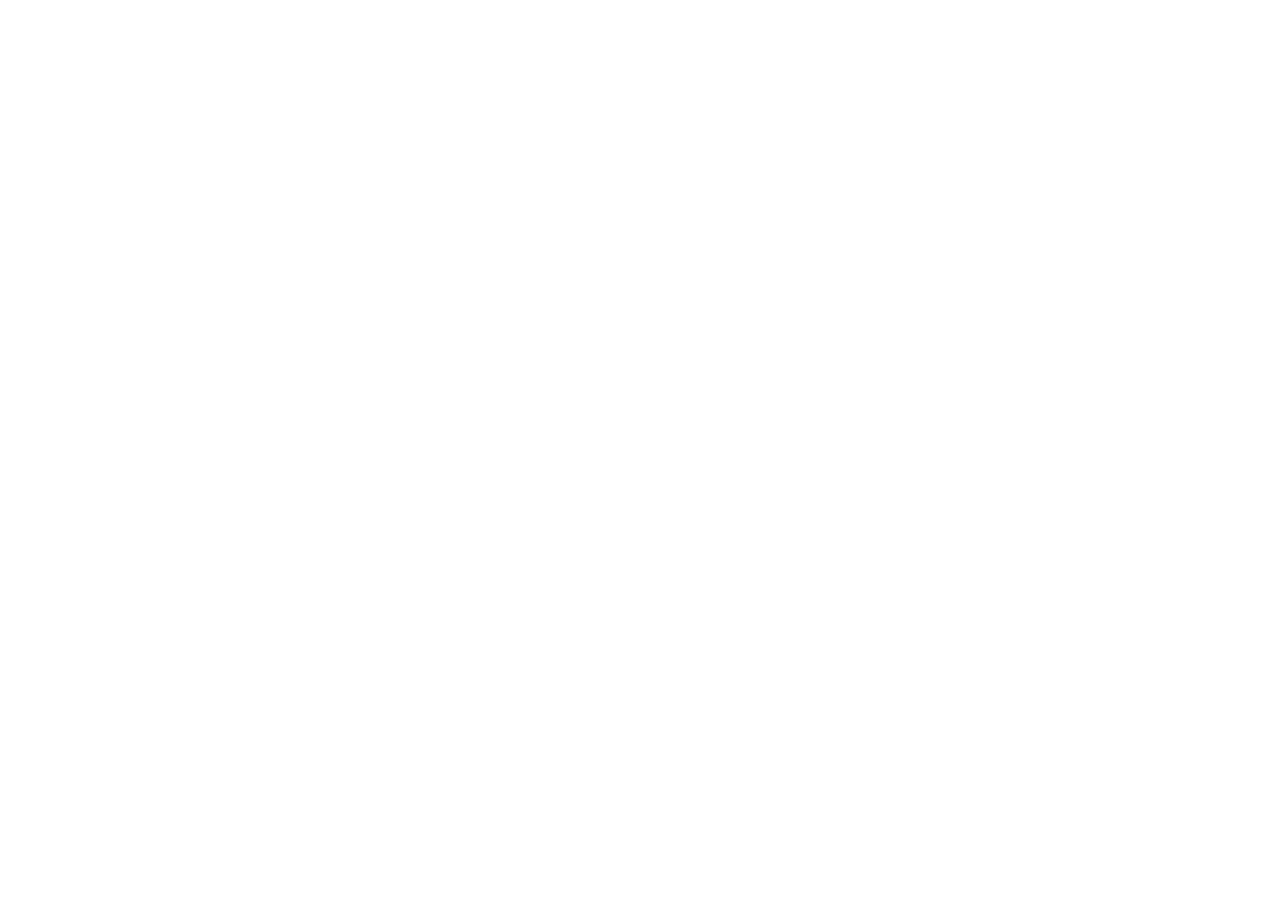
==== index.html @ 6b4cf042 "Creation of files index.html + style.css + initialisation of the index." ====
<!DOCTYPE html>

<html>

  <head>
    <meta charset="utf-8">
    <title>Boutique Informatique</title>
        <link rel="stylesheet" href="style.css" />
  </head>

  
  
  
  
<body>

  
  




  
  
  
  
  
  
</body>
</html>
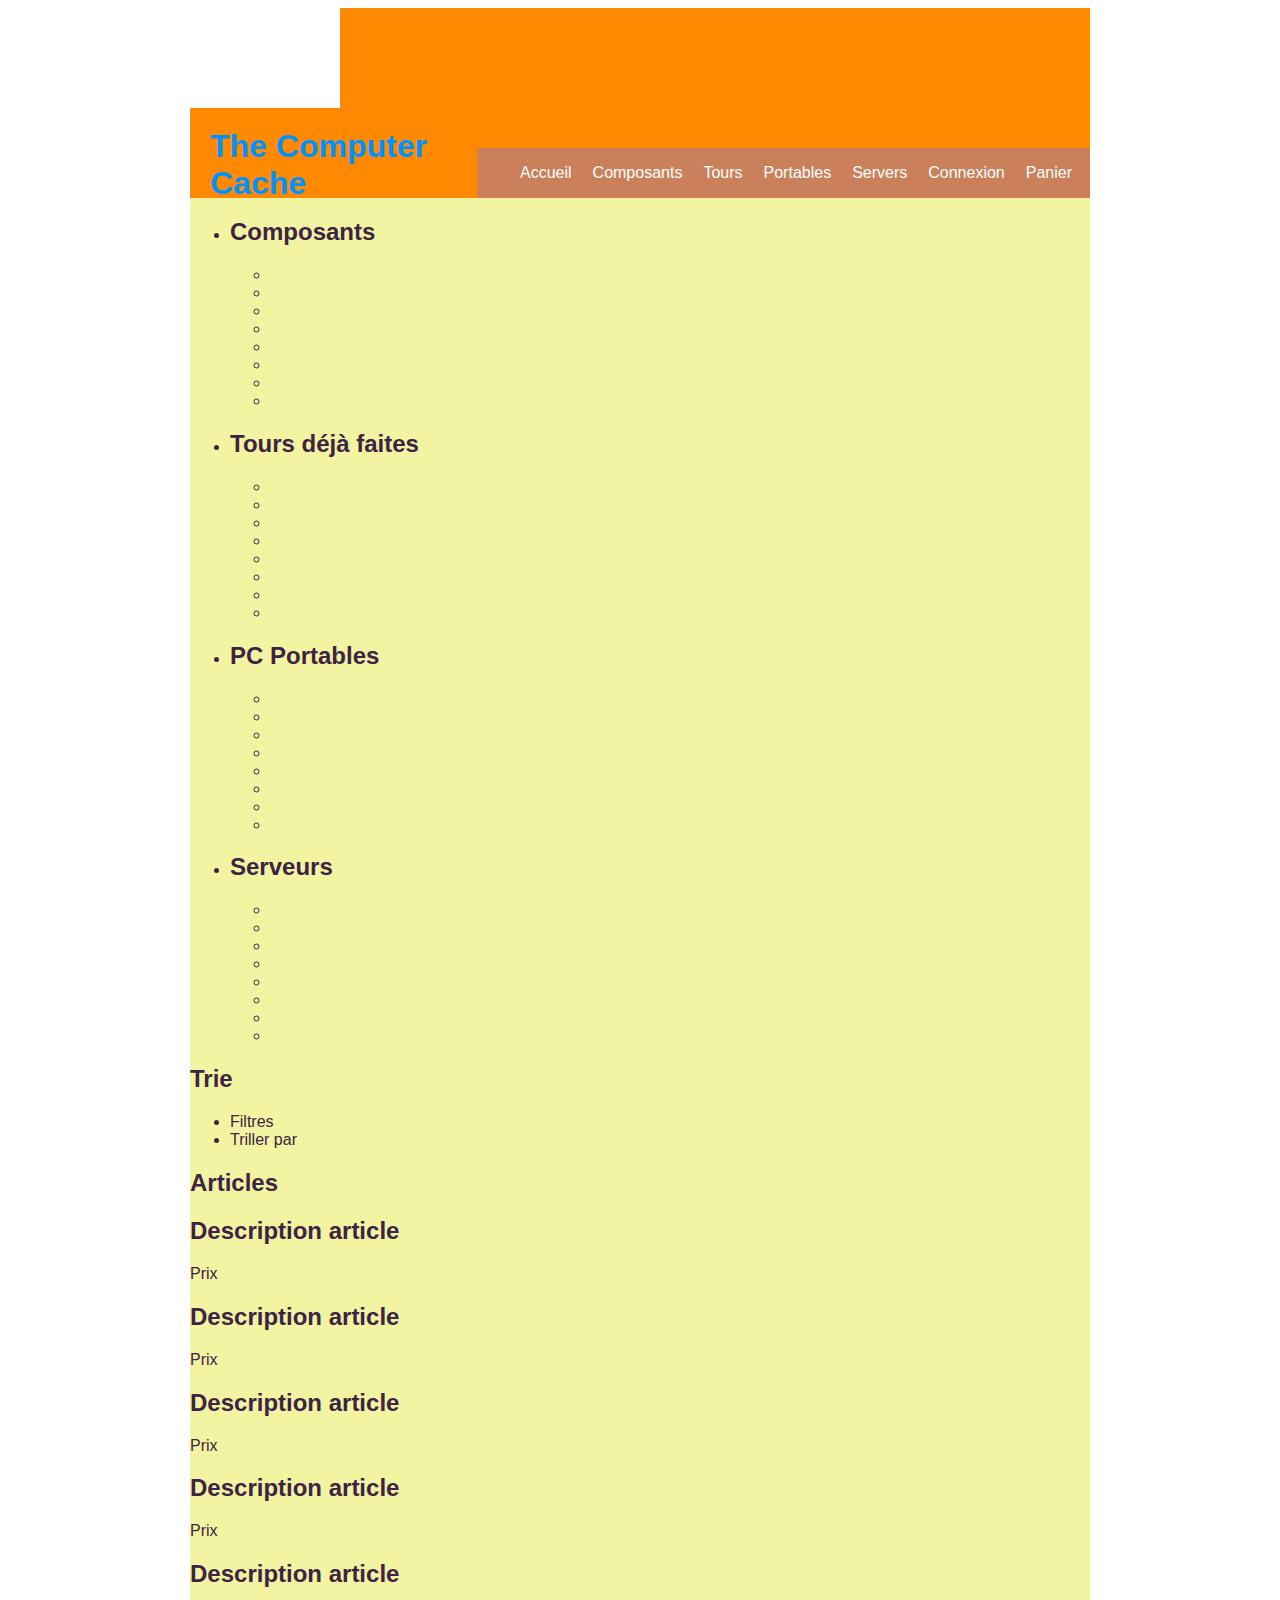
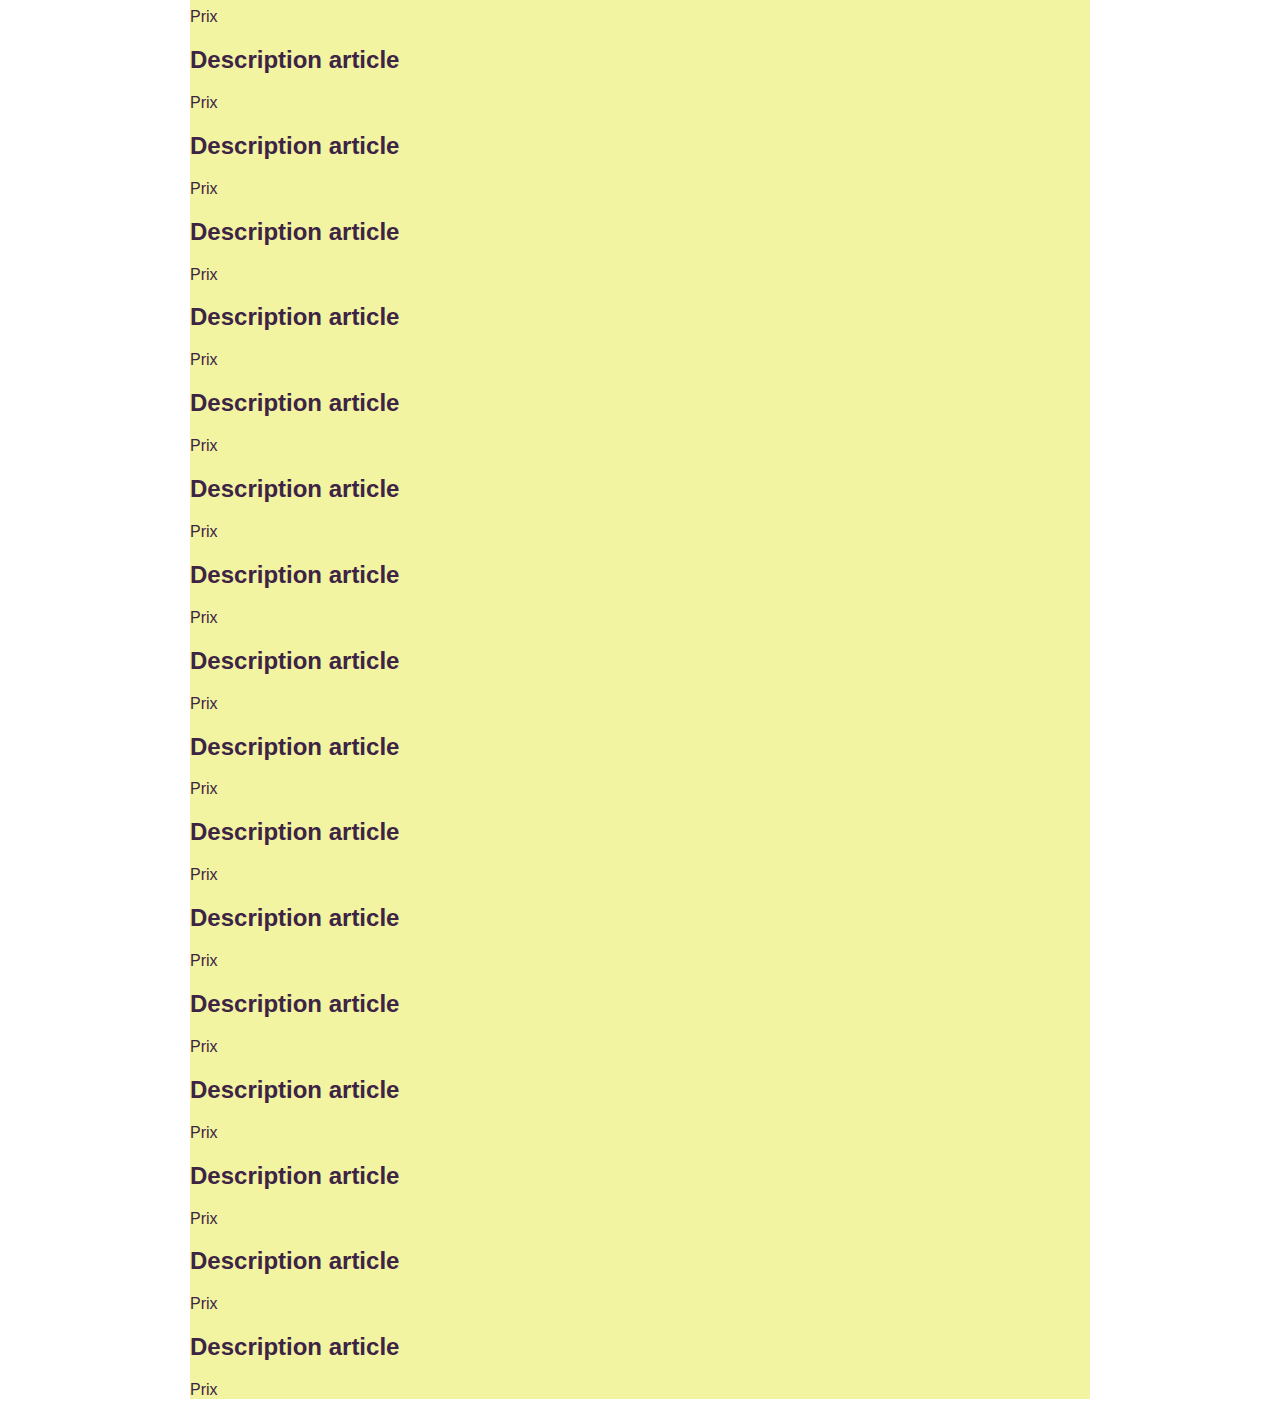
==== commit f2332922: "editing style of header" ====
--- a/index.html
+++ b/index.html
@@ -7,25 +7,266 @@
     <title>Boutique Informatique</title>
         <link rel="stylesheet" href="style.css" />
   </head>
-
+<body>
+<div id="bloc-page">
+<!--
+##########################################################
+# 						BANDEAU							 #
+##########################################################
+-->
+  <header>
+	  	<div id="sidehead">
+			<div id="logo"></div>
+			<h1>The Computer Cache</h1>
+		</div>
+
+<!--
+##########################################################
+# 						NAVIGATION PRIMAIRE							 #
+##########################################################
+-->
+	<nav id="primary">
+		<ul>
+		    <li><a href="#">Accueil</a></li>
+		    <li><a href="#">Composants</a></li>
+		    <li><a href="#">Tours</a></li>
+		    <li><a href="#">Portables</a></li>
+		    <li><a href="#">Servers</a></li>
+		    <li><a href="#">Connexion</a></li>
+		    <li><a href="#">Panier</a></li>
+		</ul>
+	</nav>
+</header>
+	<aside>
+	<!--
+##########################################################
+# 				NAVIGATION SECONDAIRE					 #
+##########################################################
+-->
+		<nav id="secondary">
+		    <ul>
+		        <li><h2>Composants</h2>
+					<ul>
+				        <li><a href="#"></a></li>
+				     	<li><a href="#"></a></li>
+				     	<li><a href="#"></a></li>
+				     	<li><a href="#"></a></li>
+				        <li><a href="#"></a></li>
+				     	<li><a href="#"></a></li>
+				     	<li><a href="#"></a></li>
+				     	<li><a href="#"></a></li>
+		    		</ul>
+		        </li>
+<!-- ########################################################## -->
+		        <li><h2>Tours déjà faites</h2>
+					<ul>
+				        <li><a href="#"></a></li>
+				     	<li><a href="#"></a></li>
+				     	<li><a href="#"></a></li>
+				     	<li><a href="#"></a></li>
+				        <li><a href="#"></a></li>
+				     	<li><a href="#"></a></li>
+				     	<li><a href="#"></a></li>
+				     	<li><a href="#"></a></li>
+		    		</ul>
+		     	</li>
+<!-- ########################################################## -->
+		        <li><h2>PC Portables</h2>
+					<ul>
+				        <li><a href="#"></a></li>
+				     	<li><a href="#"></a></li>
+				     	<li><a href="#"></a></li>
+				     	<li><a href="#"></a></li>
+				        <li><a href="#"></a></li>
+				     	<li><a href="#"></a></li>
+				     	<li><a href="#"></a></li>
+				     	<li><a href="#"></a></li>
+		    		</ul>
+		     	</li>
+<!-- ########################################################## -->
+		        <li><h2>Serveurs</h2>
+					<ul>
+				        <li><a href="#"></a></li>
+				     	<li><a href="#"></a></li>
+				     	<li><a href="#"></a></li>
+				     	<li><a href="#"></a></li>
+				        <li><a href="#"></a></li>
+				     	<li><a href="#"></a></li>
+				     	<li><a href="#"></a></li>
+				     	<li><a href="#"></a></li>
+		    		</ul>
+		     	</li>
+		    </ul>
+		</nav>
+	</aside>
+<div id="main-content">
+	
+<!--
+##########################################################
+# 						FILTRES							 #
+##########################################################
+-->
+
+  	<section id="trillage">
+  		<h2>Trie</h2>
+  		<ul>
+			<li><a href="#">Filtres</a></li>
+			<li><a href="#">Triller par</a></li>
+  		</ul>
+  	</section>
+ 	<section id="articles">
+		<h2>Articles</h2>
+<!--
+##########################################################
+# 					LISTE DES ARTICLES					 #
+##########################################################
+-->
+
+ <!-- ########## LIGNE ########## -->
+
+		<article class="articles">
+			<h2>Description article</h2>
+			<p>Prix</p>
+			<div class="image-article"></div>
+		</article>
+		<article class="articles">
+			<h2>Description article</h2>
+			<p>Prix</p>
+			<div class="image-article"></div>
+		</article>
+		<article class="articles">
+			<h2>Description article</h2>
+			<p>Prix</p>
+			<div class="image-article"></div>
+		</article>
+
+
+ <!-- ########## LIGNE ########## -->
+ 
+		<article class="articles">
+			<h2>Description article</h2>
+			<p>Prix</p>
+			<div class="image-article"></div>
+		</article>
+		<article class="articles">
+			<h2>Description article</h2>
+			<p>Prix</p>
+			<div class="image-article"></div>
+		</article>
+		<article class="articles">
+			<h2>Description article</h2>
+			<p>Prix</p>
+			<div class="image-article"></div>
+		</article>
+
+
+ <!-- ########## LIGNE ########## -->
+ 
+		<article class="articles">
+			<h2>Description article</h2>
+			<p>Prix</p>
+			<div class="image-article"></div>
+		</article>
+		<article class="articles">
+			<h2>Description article</h2>
+			<p>Prix</p>
+			<div class="image-article"></div>
+		</article>
+		<article class="articles">
+			<h2>Description article</h2>
+			<p>Prix</p>
+			<div class="image-article"></div>
+		</article>
+
+
+ <!-- ########## LIGNE ########## -->
+ 
+		<article class="articles">
+			<h2>Description article</h2>
+			<p>Prix</p>
+			<div class="image-article"></div>
+		</article>
+		<article class="articles">
+			<h2>Description article</h2>
+			<p>Prix</p>
+			<div class="image-article"></div>
+		</article>
+		<article class="articles">
+			<h2>Description article</h2>
+			<p>Prix</p>
+			<div class="image-article"></div>
+		</article>
+
+
+ <!-- ########## LIGNE ########## -->
+ 
+		<article class="articles">
+			<h2>Description article</h2>
+			<p>Prix</p>
+			<div class="image-article"></div>
+		</article>
+		<article class="articles">
+			<h2>Description article</h2>
+			<p>Prix</p>
+			<div class="image-article"></div>
+		</article>
+		<article class="articles">
+			<h2>Description article</h2>
+			<p>Prix</p>
+			<div class="image-article"></div>
+		</article>
+
+
+ <!-- ########## LIGNE ########## -->
+ 
+		<article class="articles">
+			<h2>Description article</h2>
+			<p>Prix</p>
+			<div class="image-article"></div>
+		</article>
+		<article class="articles">
+			<h2>Description article</h2>
+			<p>Prix</p>
+			<div class="image-article"></div>
+		</article>
+		<article class="articles">
+			<h2>Description article</h2>
+			<p>Prix</p>
+			<div class="image-article"></div>
+		</article>
+
+
+ <!-- ########## LIGNE ########## -->
+ 
+		<article class="articles">
+			<h2>Description article</h2>
+			<p>Prix</p>
+			<div class="image-article"></div>
+		</article>
+		<article class="articles">
+			<h2>Description article</h2>
+			<p>Prix</p>
+			<div class="image-article"></div>
+		</article>
+		<article class="articles">
+			<h2>Description article</h2>
+			<p>Prix</p>
+			<div class="image-article"></div>
+		</article>
+  	</section>
+ </div>
+<!--
+##########################################################
+# 						FOOTER							 #
+##########################################################
+-->
+ <footer>
+ 	<div id="sitemap"></div>
+	<div id="copyright"></div>
+	<div id="legal"></div>
+ </footer>
   
-  
-  
-  
-<body>
-
-  
-  
-
-
-
-
-  
-  
-  
-  
-  
-  
+</div> <!-- Ending bloc-page -->
 </body>
 </html>
 
--- a/style.css
+++ b/style.css
@@ -0,0 +1,128 @@
+/*
+##########################################################
+# 						BODY							 #
+##########################################################
+*/
+body {
+	font-family: arial, sans-ms;
+	color: #3D2344;
+
+}
+
+
+#bloc-page  {
+	width: 900px;
+	margin: auto;
+	background-color: #F2F4A1;
+	margin: solid #DCDCC2 2px;
+}
+
+a {
+	color: #3D2344;
+	text-decoration: none;
+
+}
+
+
+
+/*
+##########################################################
+# 						HEADER							 #
+##########################################################
+*/
+
+header {
+	background-color: #FF8900;
+    display: flex;
+    justify-content: space-between;
+    align-items: flex-end;
+    flex-direction: row ;
+    margin-bottom: 20px;
+}
+
+#sitehead {
+	display: flex;
+
+}
+
+#logo {
+	width: 150px;
+	height: 100px;
+	max-width: 150px;
+	max-height: 100px;
+	background-color: white;
+
+
+    display: flex;
+
+    align-items: baseline;
+}
+
+h1 {
+	max-width: 530px;
+	max-height: 50px;
+	color: #0092FF;
+	margin: 20px;
+
+}
+
+/* Navigation*/
+#primary {
+	background-color: #CA815B;
+}
+
+#primary ul {
+    list-style-type: none;
+    display: flex;
+
+}
+
+#primary ul li {
+	margin-right: 15px;
+
+}
+
+#primary a {
+	color: white;
+	padding: 3px;
+}
+
+#primary a:hover {
+	background-color: #CA8160;
+}
+
+
+
+/*
+##########################################################
+# 						ASIDE - NAV						 #
+##########################################################
+*/
+
+
+
+/*
+##########################################################
+# 						MAIN							 #
+##########################################################
+*/
+
+
+
+/*
+##########################################################
+# 						FOOTER							 #
+##########################################################
+*/
+
+
+
+
+
+
+
+
+
+
+
+
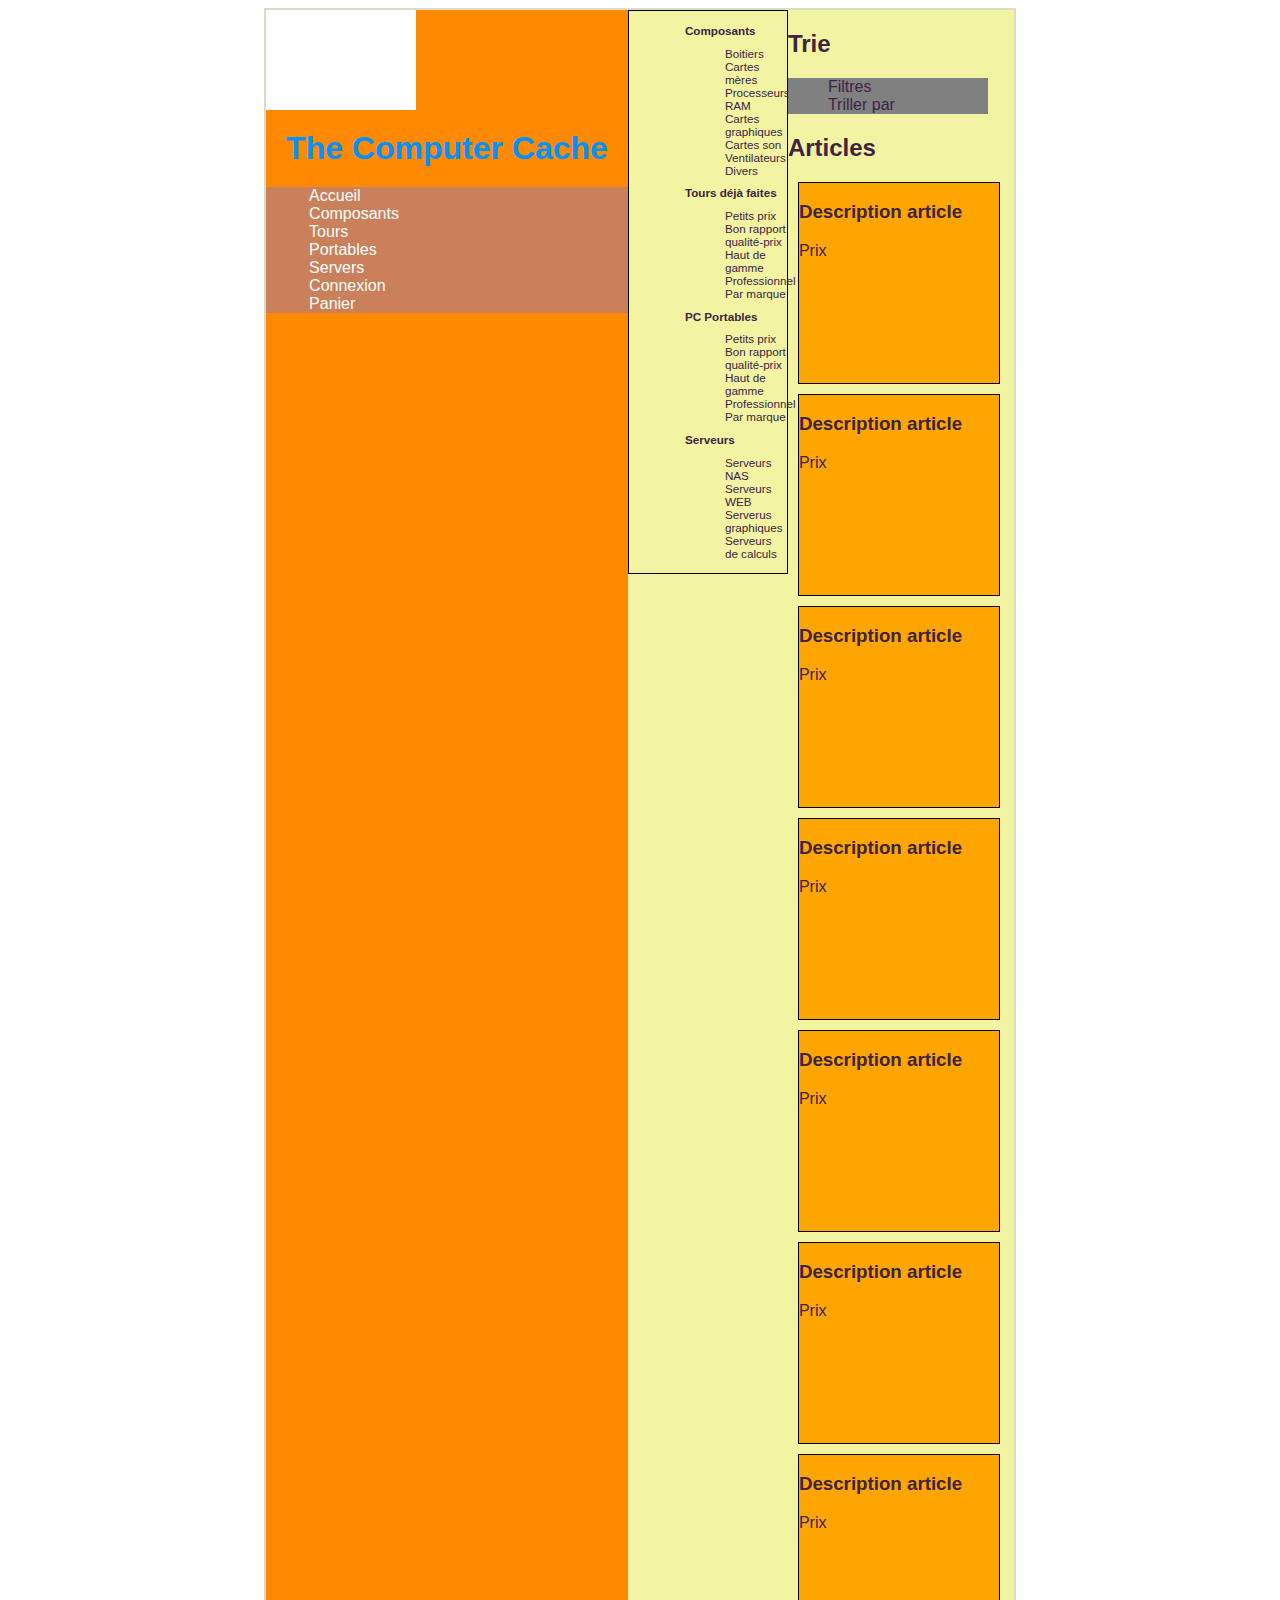
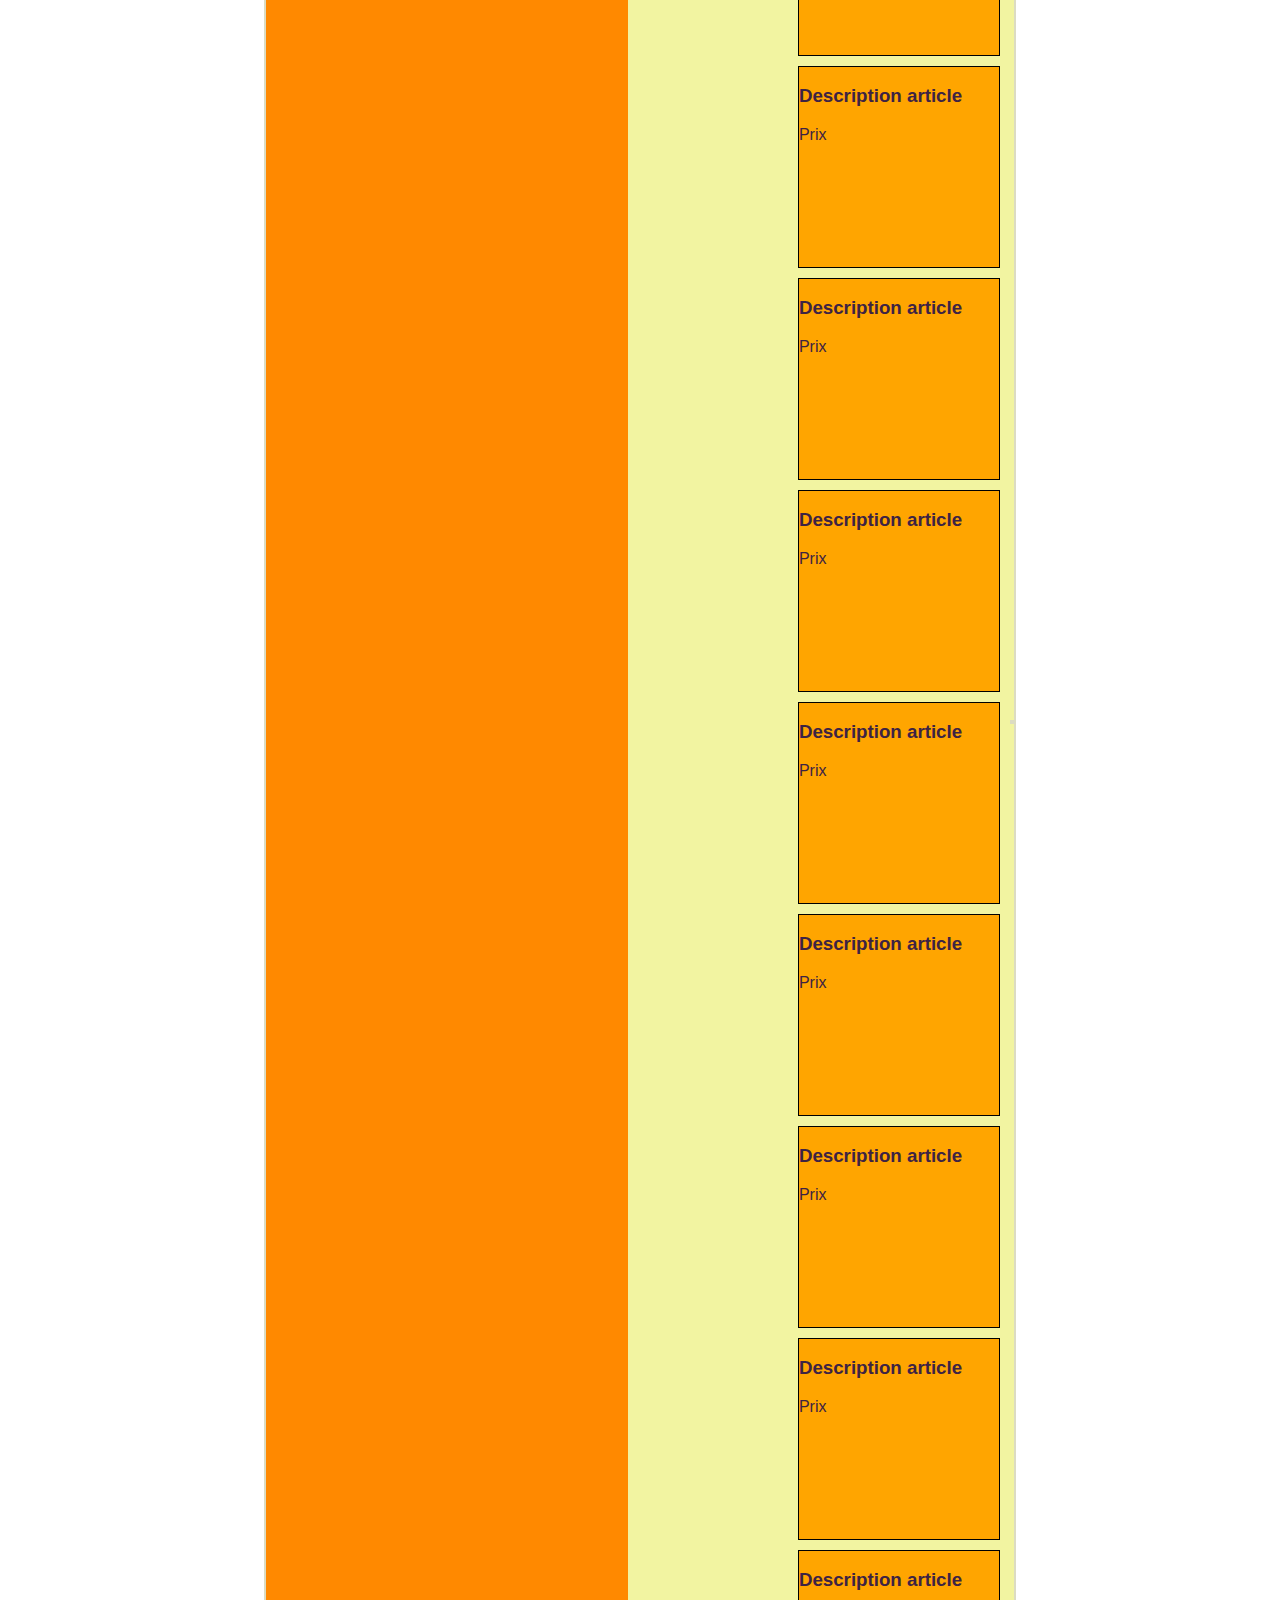
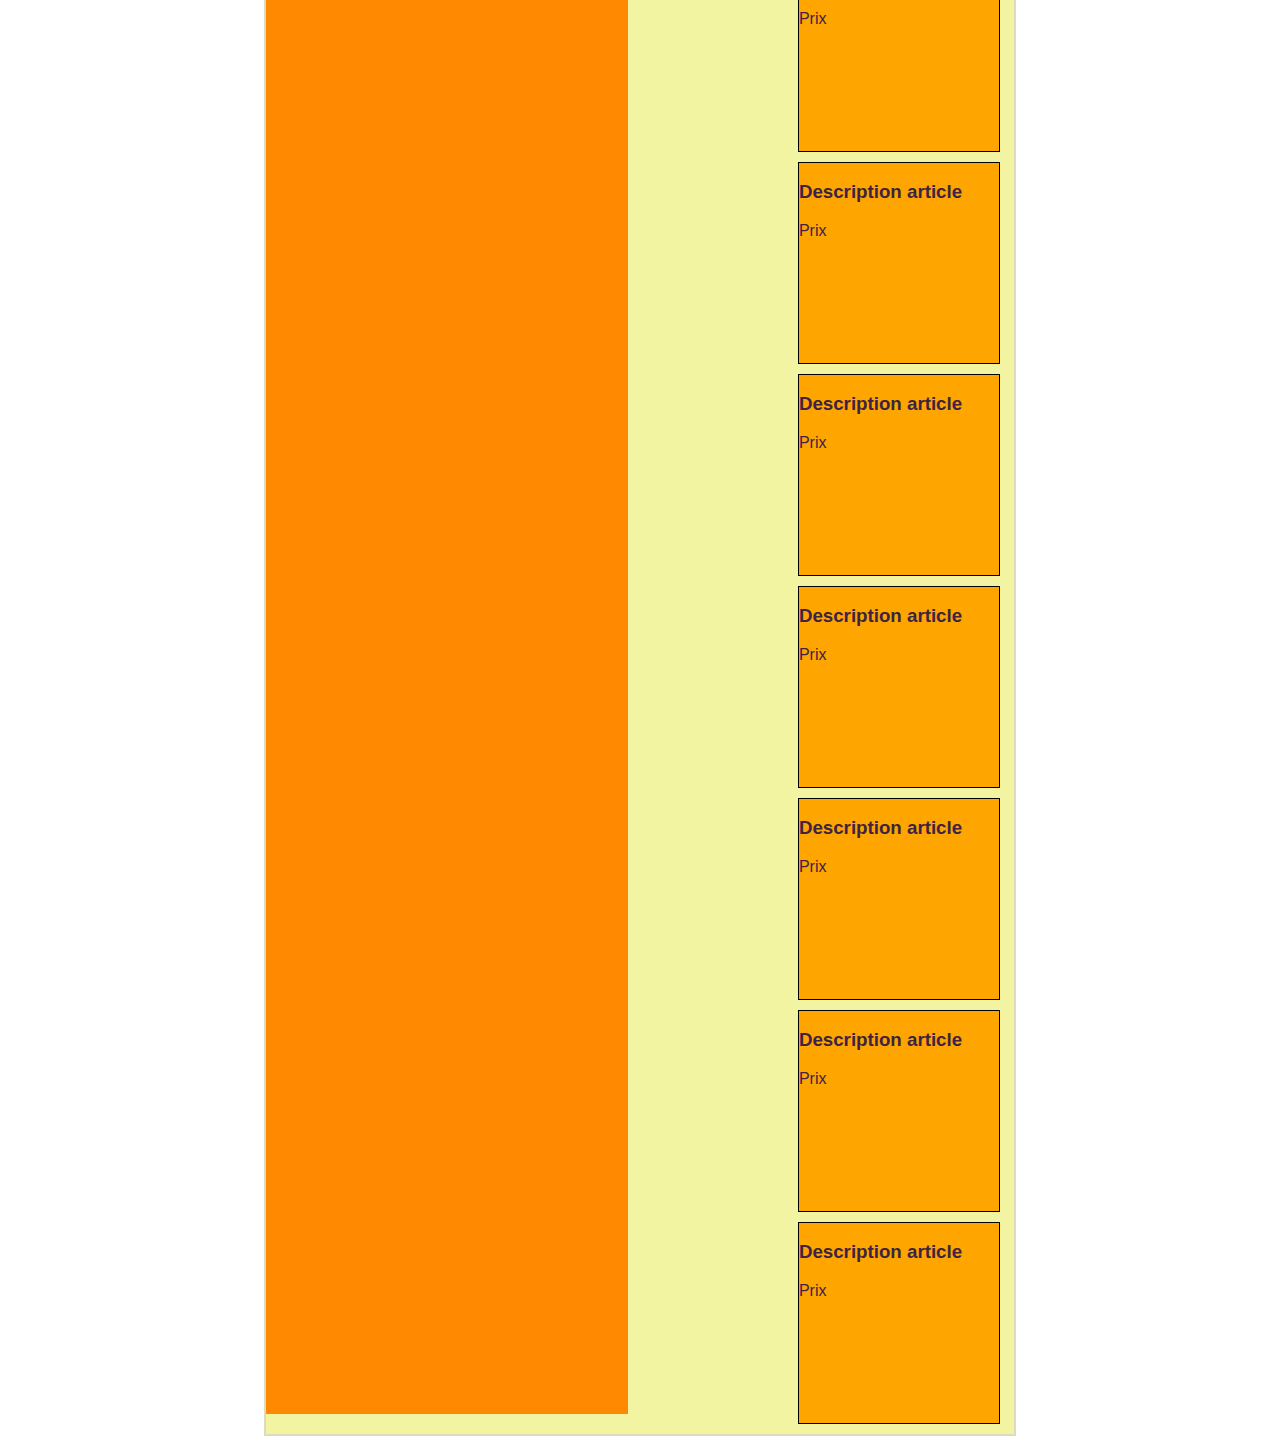
==== commit be9b728e: "Testing positioning with other values of Flex-Box. Big broblem of rending." ====
--- a/index.html
+++ b/index.html
@@ -8,7 +8,7 @@
         <link rel="stylesheet" href="style.css" />
   </head>
 <body>
-<div id="bloc-page">
+<main>
 <!--
 ##########################################################
 # 						BANDEAU							 #
@@ -38,6 +38,8 @@
 	</nav>
 </header>
 	<aside>
+
+<div id="body">
 	<!--
 ##########################################################
 # 				NAVIGATION SECONDAIRE					 #
@@ -47,53 +49,43 @@
 		    <ul>
 		        <li><h2>Composants</h2>
 					<ul>
-				        <li><a href="#"></a></li>
-				     	<li><a href="#"></a></li>
-				     	<li><a href="#"></a></li>
-				     	<li><a href="#"></a></li>
-				        <li><a href="#"></a></li>
-				     	<li><a href="#"></a></li>
-				     	<li><a href="#"></a></li>
-				     	<li><a href="#"></a></li>
+				        <li><a href="#">Boitiers</a></li>
+				     	<li><a href="#">Cartes mères</a></li>
+				     	<li><a href="#">Processeurs</a></li>
+				     	<li><a href="#">RAM</a></li>
+				        <li><a href="#">Cartes graphiques</a></li>
+				     	<li><a href="#">Cartes son</a></li>
+				     	<li><a href="#">Ventilateurs</a></li>
+				     	<li><a href="#">Divers</a></li>
 		    		</ul>
 		        </li>
 <!-- ########################################################## -->
 		        <li><h2>Tours déjà faites</h2>
 					<ul>
-				        <li><a href="#"></a></li>
-				     	<li><a href="#"></a></li>
-				     	<li><a href="#"></a></li>
-				     	<li><a href="#"></a></li>
-				        <li><a href="#"></a></li>
-				     	<li><a href="#"></a></li>
-				     	<li><a href="#"></a></li>
-				     	<li><a href="#"></a></li>
-		    		</ul>
+				        <li><a href="#">Petits prix</a></li>
+				     	<li><a href="#">Bon rapport qualité-prix</a></li>
+				     	<li><a href="#">Haut de gamme</a></li>
+				     	<li><a href="#">Professionnel</a></li>
+				        <li><a href="#">Par marque</a></li>
+			    	</ul>
 		     	</li>
 <!-- ########################################################## -->
 		        <li><h2>PC Portables</h2>
 					<ul>
-				        <li><a href="#"></a></li>
-				     	<li><a href="#"></a></li>
-				     	<li><a href="#"></a></li>
-				     	<li><a href="#"></a></li>
-				        <li><a href="#"></a></li>
-				     	<li><a href="#"></a></li>
-				     	<li><a href="#"></a></li>
-				     	<li><a href="#"></a></li>
+				        <li><a href="#">Petits prix</a></li>
+				     	<li><a href="#">Bon rapport qualité-prix</a></li>
+				     	<li><a href="#">Haut de gamme</a></li>
+				     	<li><a href="#">Professionnel</a></li>
+				        <li><a href="#">Par marque</a></li>
 		    		</ul>
 		     	</li>
 <!-- ########################################################## -->
 		        <li><h2>Serveurs</h2>
 					<ul>
-				        <li><a href="#"></a></li>
-				     	<li><a href="#"></a></li>
-				     	<li><a href="#"></a></li>
-				     	<li><a href="#"></a></li>
-				        <li><a href="#"></a></li>
-				     	<li><a href="#"></a></li>
-				     	<li><a href="#"></a></li>
-				     	<li><a href="#"></a></li>
+				        <li><a href="#">Serveurs NAS</a></li>
+				     	<li><a href="#">Serveurs WEB</a></li>
+				     	<li><a href="#">Serverus graphiques</a></li>
+				     	<li><a href="#">Serveurs de calculs</a></li>
 		    		</ul>
 		     	</li>
 		    </ul>
@@ -114,147 +106,150 @@
 			<li><a href="#">Triller par</a></li>
   		</ul>
   	</section>
+
+<!--
+##########################################################
+# 					LISTE DES ARTICLES					 #
+##########################################################
+-->
  	<section id="articles">
 		<h2>Articles</h2>
-<!--
-##########################################################
-# 					LISTE DES ARTICLES					 #
-##########################################################
--->
-
- <!-- ########## LIGNE ########## -->
-
-		<article class="articles">
-			<h2>Description article</h2>
-			<p>Prix</p>
-			<div class="image-article"></div>
-		</article>
-		<article class="articles">
-			<h2>Description article</h2>
-			<p>Prix</p>
-			<div class="image-article"></div>
-		</article>
-		<article class="articles">
-			<h2>Description article</h2>
-			<p>Prix</p>
-			<div class="image-article"></div>
-		</article>
-
-
- <!-- ########## LIGNE ########## -->
- 
-		<article class="articles">
-			<h2>Description article</h2>
-			<p>Prix</p>
-			<div class="image-article"></div>
-		</article>
-		<article class="articles">
-			<h2>Description article</h2>
-			<p>Prix</p>
-			<div class="image-article"></div>
-		</article>
-		<article class="articles">
-			<h2>Description article</h2>
-			<p>Prix</p>
-			<div class="image-article"></div>
-		</article>
-
-
- <!-- ########## LIGNE ########## -->
- 
-		<article class="articles">
-			<h2>Description article</h2>
-			<p>Prix</p>
-			<div class="image-article"></div>
-		</article>
-		<article class="articles">
-			<h2>Description article</h2>
-			<p>Prix</p>
-			<div class="image-article"></div>
-		</article>
-		<article class="articles">
-			<h2>Description article</h2>
-			<p>Prix</p>
-			<div class="image-article"></div>
-		</article>
-
-
- <!-- ########## LIGNE ########## -->
- 
-		<article class="articles">
-			<h2>Description article</h2>
-			<p>Prix</p>
-			<div class="image-article"></div>
-		</article>
-		<article class="articles">
-			<h2>Description article</h2>
-			<p>Prix</p>
-			<div class="image-article"></div>
-		</article>
-		<article class="articles">
-			<h2>Description article</h2>
-			<p>Prix</p>
-			<div class="image-article"></div>
-		</article>
-
-
- <!-- ########## LIGNE ########## -->
- 
-		<article class="articles">
-			<h2>Description article</h2>
-			<p>Prix</p>
-			<div class="image-article"></div>
-		</article>
-		<article class="articles">
-			<h2>Description article</h2>
-			<p>Prix</p>
-			<div class="image-article"></div>
-		</article>
-		<article class="articles">
-			<h2>Description article</h2>
-			<p>Prix</p>
-			<div class="image-article"></div>
-		</article>
-
-
- <!-- ########## LIGNE ########## -->
- 
-		<article class="articles">
-			<h2>Description article</h2>
-			<p>Prix</p>
-			<div class="image-article"></div>
-		</article>
-		<article class="articles">
-			<h2>Description article</h2>
-			<p>Prix</p>
-			<div class="image-article"></div>
-		</article>
-		<article class="articles">
-			<h2>Description article</h2>
-			<p>Prix</p>
-			<div class="image-article"></div>
-		</article>
-
-
- <!-- ########## LIGNE ########## -->
- 
-		<article class="articles">
-			<h2>Description article</h2>
-			<p>Prix</p>
-			<div class="image-article"></div>
-		</article>
-		<article class="articles">
-			<h2>Description article</h2>
-			<p>Prix</p>
-			<div class="image-article"></div>
-		</article>
-		<article class="articles">
-			<h2>Description article</h2>
+ <!-- ########## LIGNE ########## -->
+
+		<article class="articles">
+			<h3>Description article</h3>
+			<p>Prix</p>
+			<div class="image-article"></div>
+		</article>
+		<article class="articles">
+			<h3>Description article</h3>
+			<p>Prix</p>
+			<div class="image-article"></div>
+		</article>
+		<article class="articles">
+			<h3>Description article</h3>
+			<p>Prix</p>
+			<div class="image-article"></div>
+		</article>
+
+
+ <!-- ########## LIGNE ########## -->
+ 
+		<article class="articles">
+			<h3>Description article</h3>
+			<p>Prix</p>
+			<div class="image-article"></div>
+		</article>
+		<article class="articles">
+			<h3>Description article</h3>
+			<p>Prix</p>
+			<div class="image-article"></div>
+		</article>
+		<article class="articles">
+			<h3>Description article</h3>
+			<p>Prix</p>
+			<div class="image-article"></div>
+		</article>
+
+
+ <!-- ########## LIGNE ########## -->
+ 
+		<article class="articles">
+			<h3>Description article</h3>
+			<p>Prix</p>
+			<div class="image-article"></div>
+		</article>
+		<article class="articles">
+			<h3>Description article</h3>
+			<p>Prix</p>
+			<div class="image-article"></div>
+		</article>
+		<article class="articles">
+			<h3>Description article</h3>
+			<p>Prix</p>
+			<div class="image-article"></div>
+		</article>
+
+
+ <!-- ########## LIGNE ########## -->
+ 
+		<article class="articles">
+			<h3>Description article</h3>
+			<p>Prix</p>
+			<div class="image-article"></div>
+		</article>
+		<article class="articles">
+			<h3>Description article</h3>
+			<p>Prix</p>
+			<div class="image-article"></div>
+		</article>
+		<article class="articles">
+			<h3>Description article</h3>
+			<p>Prix</p>
+			<div class="image-article"></div>
+		</article>
+
+
+ <!-- ########## LIGNE ########## -->
+ 
+		<article class="articles">
+			<h3>Description article</h3>
+			<p>Prix</p>
+			<div class="image-article"></div>
+		</article>
+		<article class="articles">
+			<h3>Description article</h3>
+			<p>Prix</p>
+			<div class="image-article"></div>
+		</article>
+		<article class="articles">
+			<h3>Description article</h3>
+			<p>Prix</p>
+			<div class="image-article"></div>
+		</article>
+
+
+ <!-- ########## LIGNE ########## -->
+
+		<article class="articles">
+			<h3>Description article</h3>
+			<p>Prix</p>
+			<div class="image-article"></div>
+		</article>
+		<article class="articles">
+			<h3>Description article</h3>
+			<p>Prix</p>
+			<div class="image-article"></div>
+		</article>
+		<article class="articles">
+			<h3>Description article</h3>
+			<p>Prix</p>
+			<div class="image-article"></div>
+		</article>
+
+
+ <!-- ########## LIGNE ########## -->
+ 
+		<article class="articles">
+			<h3>Description article</h3>
+			<p>Prix</p>
+			<div class="image-article"></div>
+		</article>
+		<article class="articles">
+			<h3>Description article</h3>
+			<p>Prix</p>
+			<div class="image-article"></div>
+		</article>
+		<article class="articles">
+			<h3>Description article</h3>
 			<p>Prix</p>
 			<div class="image-article"></div>
 		</article>
   	</section>
  </div>
+
+
+ </div> <!-- END body id -->
 <!--
 ##########################################################
 # 						FOOTER							 #
@@ -266,7 +261,7 @@
 	<div id="legal"></div>
  </footer>
   
-</div> <!-- Ending bloc-page -->
+<main>
 </body>
 </html>
 
--- a/style.css
+++ b/style.css
@@ -6,15 +6,17 @@
 body {
 	font-family: arial, sans-ms;
 	color: #3D2344;
-
+	display: flex;
+	flex-direction: column;
 }
 
+main  {
 
-#bloc-page  {
-	width: 900px;
 	margin: auto;
 	background-color: #F2F4A1;
-	margin: solid #DCDCC2 2px;
+	border: solid #DCDCC2 2px;
+	display: flex;
+	flex: 1 1 auto;
 }
 
 a {
@@ -33,16 +35,12 @@
 
 header {
 	background-color: #FF8900;
-    display: flex;
-    justify-content: space-between;
-    align-items: flex-end;
-    flex-direction: row ;
     margin-bottom: 20px;
 }
 
 #sitehead {
-	display: flex;
-
+	flex-direction: row;
+	flex-wrap: nowrap;
 }
 
 #logo {
@@ -52,10 +50,6 @@
 	max-height: 100px;
 	background-color: white;
 
-
-    display: flex;
-
-    align-items: baseline;
 }
 
 h1 {
@@ -73,7 +67,6 @@
 
 #primary ul {
     list-style-type: none;
-    display: flex;
 
 }
 
@@ -99,6 +92,27 @@
 ##########################################################
 */
 
+aside {
+	width: 10em;
+
+}
+
+
+#secondary {
+	border: solid black 1px;
+	font-size: 0.9em;
+	width 10em;
+}
+
+#secondary h2, #secondary ul {
+	list-style-type: none;
+	font-size: 0.9em;
+	margin-left: 8px;
+}
+
+
+
+}
 
 
 /*
@@ -106,6 +120,35 @@
 # 						MAIN							 #
 ##########################################################
 */
+#trillage h2, #articles h2 {
+	display: none;
+}
+
+#trillage{
+	width: 200px;
+} 
+
+#trillage ul {
+    list-style-type: none;
+
+	background-color: grey;
+
+
+}
+
+#articles {
+	flex: 1;
+
+}
+
+.articles {
+	width: 200px;
+	height: 200px;
+	margin: 10px;
+    border: solid black 1px;
+    background-color: orange;
+
+}
 
 
 
@@ -114,6 +157,11 @@
 # 						FOOTER							 #
 ##########################################################
 */
+
+footer {
+
+
+}
 
 
 
@@ -124,5 +172,3 @@
 
 
 
-
-
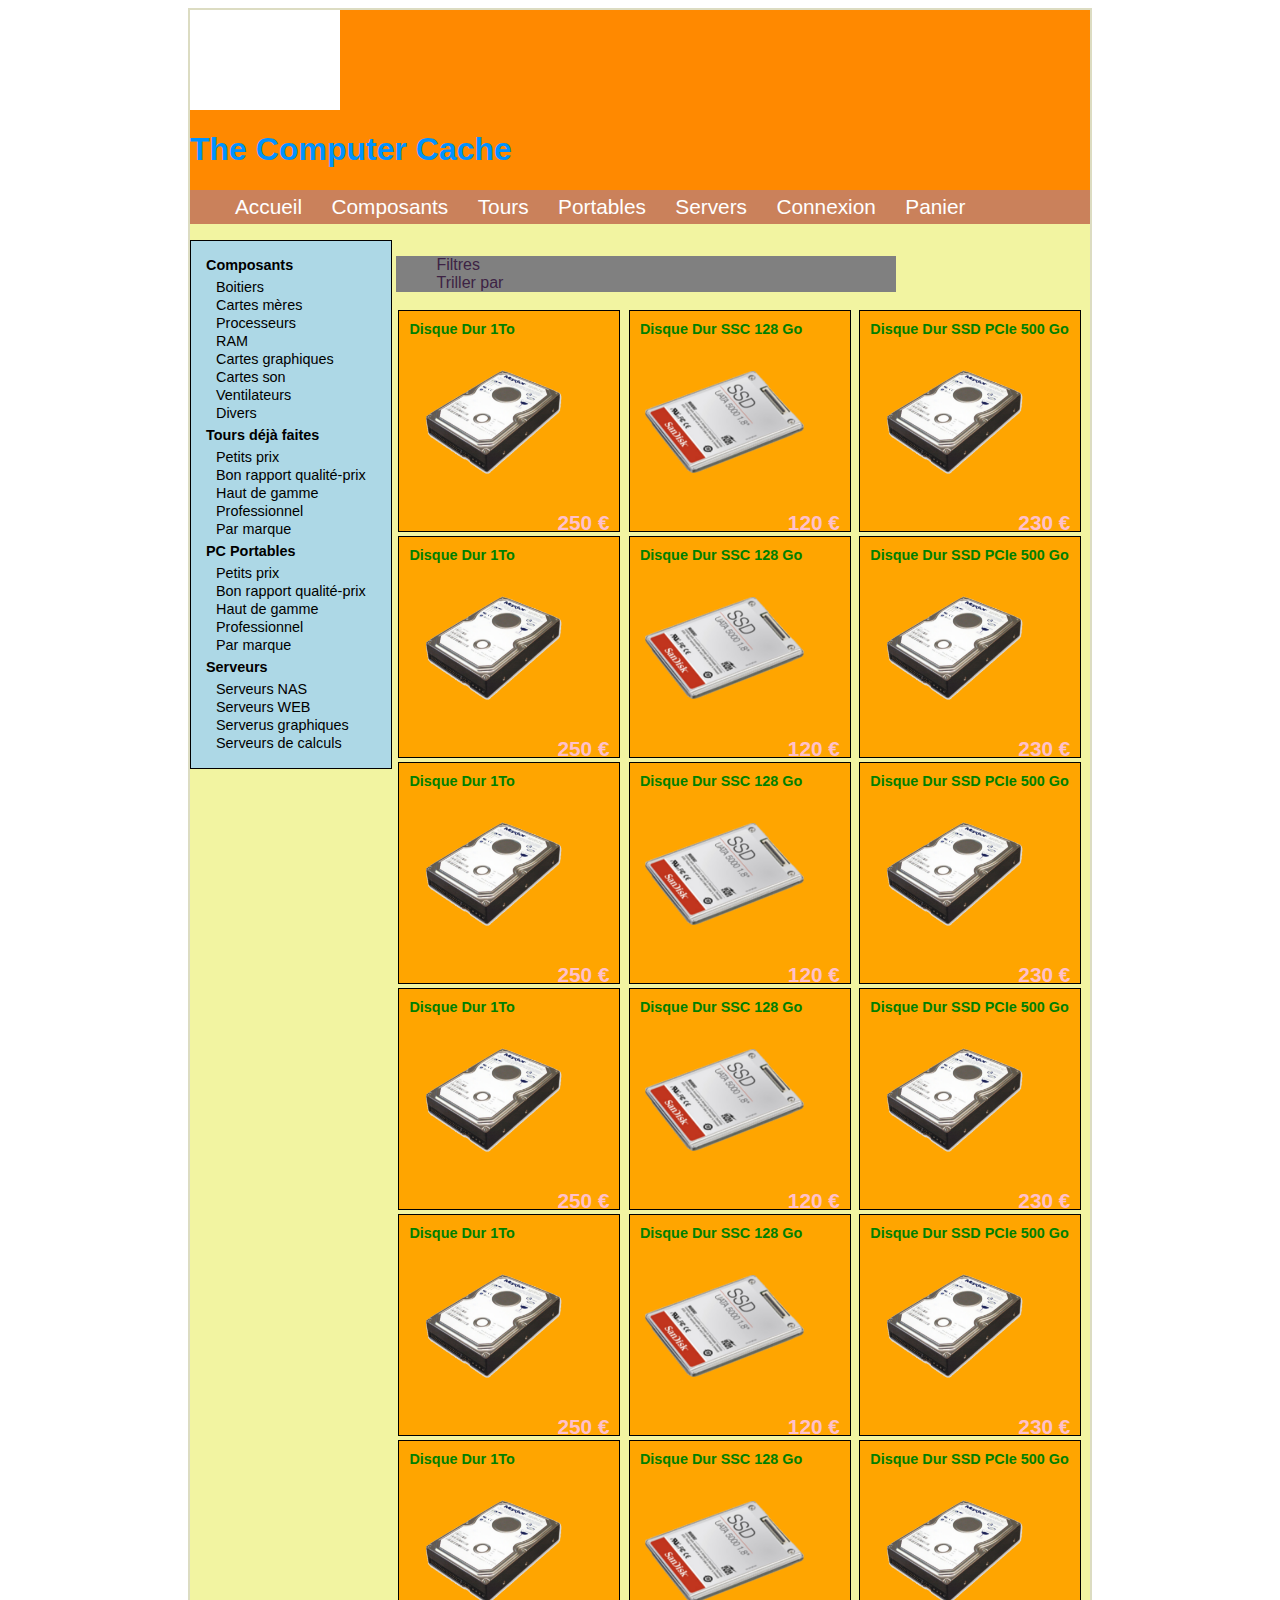
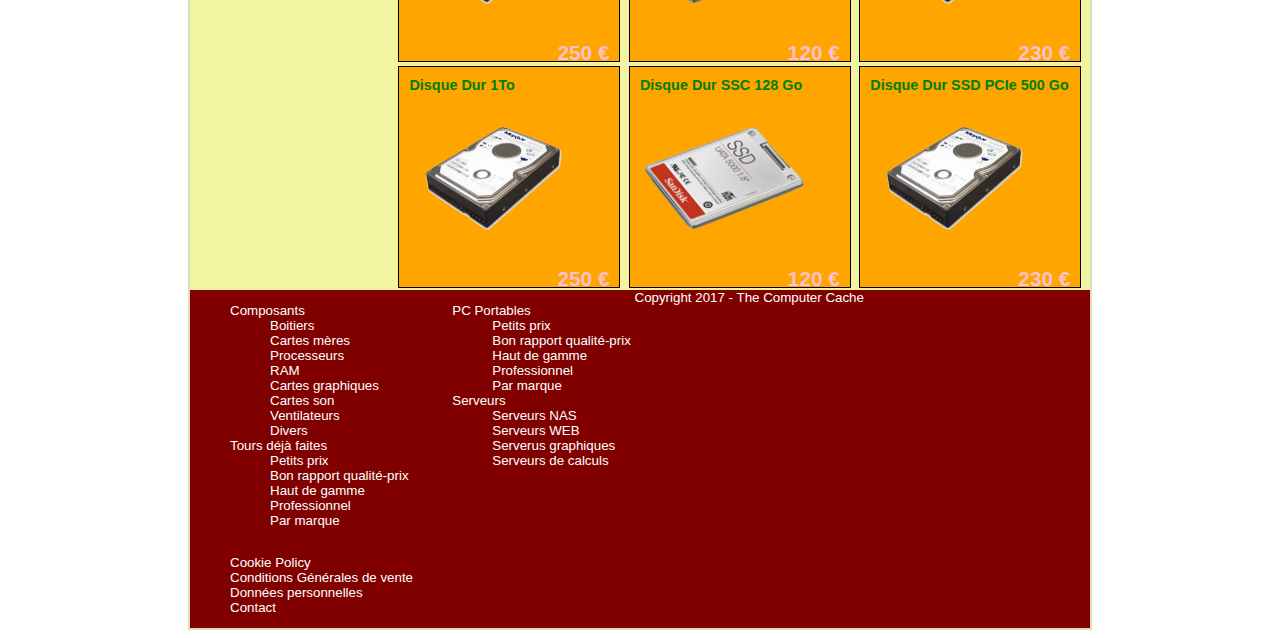
==== commit f5d64bf3: "Adding img to the grid" ====
--- a/index.html
+++ b/index.html
@@ -117,151 +117,230 @@
  <!-- ########## LIGNE ########## -->
 
 		<article class="articles">
-			<h3>Description article</h3>
-			<p>Prix</p>
-			<div class="image-article"></div>
-		</article>
-		<article class="articles">
-			<h3>Description article</h3>
-			<p>Prix</p>
-			<div class="image-article"></div>
-		</article>
-		<article class="articles">
-			<h3>Description article</h3>
-			<p>Prix</p>
-			<div class="image-article"></div>
-		</article>
-
-
- <!-- ########## LIGNE ########## -->
- 
-		<article class="articles">
-			<h3>Description article</h3>
-			<p>Prix</p>
-			<div class="image-article"></div>
-		</article>
-		<article class="articles">
-			<h3>Description article</h3>
-			<p>Prix</p>
-			<div class="image-article"></div>
-		</article>
-		<article class="articles">
-			<h3>Description article</h3>
-			<p>Prix</p>
-			<div class="image-article"></div>
-		</article>
-
-
- <!-- ########## LIGNE ########## -->
- 
-		<article class="articles">
-			<h3>Description article</h3>
-			<p>Prix</p>
-			<div class="image-article"></div>
-		</article>
-		<article class="articles">
-			<h3>Description article</h3>
-			<p>Prix</p>
-			<div class="image-article"></div>
-		</article>
-		<article class="articles">
-			<h3>Description article</h3>
-			<p>Prix</p>
-			<div class="image-article"></div>
-		</article>
-
-
- <!-- ########## LIGNE ########## -->
- 
-		<article class="articles">
-			<h3>Description article</h3>
-			<p>Prix</p>
-			<div class="image-article"></div>
-		</article>
-		<article class="articles">
-			<h3>Description article</h3>
-			<p>Prix</p>
-			<div class="image-article"></div>
-		</article>
-		<article class="articles">
-			<h3>Description article</h3>
-			<p>Prix</p>
-			<div class="image-article"></div>
-		</article>
-
-
- <!-- ########## LIGNE ########## -->
- 
-		<article class="articles">
-			<h3>Description article</h3>
-			<p>Prix</p>
-			<div class="image-article"></div>
-		</article>
-		<article class="articles">
-			<h3>Description article</h3>
-			<p>Prix</p>
-			<div class="image-article"></div>
-		</article>
-		<article class="articles">
-			<h3>Description article</h3>
-			<p>Prix</p>
-			<div class="image-article"></div>
-		</article>
-
-
- <!-- ########## LIGNE ########## -->
-
-		<article class="articles">
-			<h3>Description article</h3>
-			<p>Prix</p>
-			<div class="image-article"></div>
-		</article>
-		<article class="articles">
-			<h3>Description article</h3>
-			<p>Prix</p>
-			<div class="image-article"></div>
-		</article>
-		<article class="articles">
-			<h3>Description article</h3>
-			<p>Prix</p>
-			<div class="image-article"></div>
-		</article>
-
-
- <!-- ########## LIGNE ########## -->
- 
-		<article class="articles">
-			<h3>Description article</h3>
-			<p>Prix</p>
-			<div class="image-article"></div>
-		</article>
-		<article class="articles">
-			<h3>Description article</h3>
-			<p>Prix</p>
-			<div class="image-article"></div>
-		</article>
-		<article class="articles">
-			<h3>Description article</h3>
-			<p>Prix</p>
-			<div class="image-article"></div>
-		</article>
-  	</section>
+			<h3>Disque Dur 1To</h3>
+			<img src="pic-001.png" alt="disque dur" />
+			<p>250 €</p>
+			<div class="image-article"></div>
+		</article>
+		<article class="articles">
+			<h3>Disque Dur SSC 128 Go</h3>
+			<img src="pic-002.png" alt="disque dur SSD" />
+			<p>120 €</p>
+			<div class="image-article"></div>
+		</article>
+		<article class="articles">
+			<h3>Disque Dur SSD PCIe 500 Go</h3>
+			<img src="pic-001.png" alt="disque dur SSD PCIe" />
+			<p>230 €</p>
+			<div class="image-article"></div>
+		</article>
+
+
+ <!-- ########## LIGNE ########## -->
+ 
+		<article class="articles">
+			<h3>Disque Dur 1To</h3>
+			<img src="pic-001.png" alt="disque dur" />
+			<p>250 €</p>
+			<div class="image-article"></div>
+		</article>
+		<article class="articles">
+			<h3>Disque Dur SSC 128 Go</h3>
+			<img src="pic-002.png" alt="disque dur SSD" />
+			<p>120 €</p>
+			<div class="image-article"></div>
+		</article>
+		<article class="articles">
+			<h3>Disque Dur SSD PCIe 500 Go</h3>
+			<img src="pic-001.png" alt="disque dur SSD PCIe" />
+			<p>230 €</p>
+			<div class="image-article"></div>
+		</article>
+
+
+ <!-- ########## LIGNE ########## -->
+ 
+		<article class="articles">
+			<h3>Disque Dur 1To</h3>
+			<img src="pic-001.png" alt="disque dur" />
+			<p>250 €</p>
+			<div class="image-article"></div>
+		</article>
+		<article class="articles">
+			<h3>Disque Dur SSC 128 Go</h3>
+			<img src="pic-002.png" alt="disque dur SSD" />
+			<p>120 €</p>
+			<div class="image-article"></div>
+		</article>
+		<article class="articles">
+			<h3>Disque Dur SSD PCIe 500 Go</h3>
+			<img src="pic-001.png" alt="disque dur SSD PCIe" />
+			<p>230 €</p>
+			<div class="image-article"></div>
+		</article>
+
+
+ <!-- ########## LIGNE ########## -->
+ 
+		<article class="articles">
+			<h3>Disque Dur 1To</h3>
+			<img src="pic-001.png" alt="disque dur" />
+			<p>250 €</p>
+			<div class="image-article"></div>
+		</article>
+		<article class="articles">
+			<h3>Disque Dur SSC 128 Go</h3>
+			<img src="pic-002.png" alt="disque dur SSD" />
+			<p>120 €</p>
+			<div class="image-article"></div>
+		</article>
+		<article class="articles">
+			<h3>Disque Dur SSD PCIe 500 Go</h3>
+			<img src="pic-001.png" alt="disque dur SSD PCIe" />
+			<p>230 €</p>
+			<div class="image-article"></div>
+		</article>
+
+
+ <!-- ########## LIGNE ########## -->
+ 
+		<article class="articles">
+			<h3>Disque Dur 1To</h3>
+			<img src="pic-001.png" alt="disque dur" />
+			<p>250 €</p>
+			<div class="image-article"></div>
+		</article>
+		<article class="articles">
+			<h3>Disque Dur SSC 128 Go</h3>
+			<img src="pic-002.png" alt="disque dur SSD" />
+			<p>120 €</p>
+			<div class="image-article"></div>
+		</article>
+		<article class="articles">
+			<h3>Disque Dur SSD PCIe 500 Go</h3>
+			<img src="pic-001.png" alt="disque dur SSD PCIe" />
+			<p>230 €</p>
+			<div class="image-article"></div>
+		</article>
+
+
+ <!-- ########## LIGNE ########## -->
+
+		<article class="articles">
+			<h3>Disque Dur 1To</h3>
+			<img src="pic-001.png" alt="disque dur" />
+			<p>250 €</p>
+			<div class="image-article"></div>
+		</article>
+		<article class="articles">
+			<h3>Disque Dur SSC 128 Go</h3>
+			<img src="pic-002.png" alt="disque dur SSD" />
+			<p>120 €</p>
+			<div class="image-article"></div>
+		</article>
+		<article class="articles">
+			<h3>Disque Dur SSD PCIe 500 Go</h3>
+			<img src="pic-001.png" alt="disque dur SSD PCIe" />
+			<p>230 €</p>
+			<div class="image-article"></div>
+		</article>
+
+
+ <!-- ########## LIGNE ########## -->
+ 
+		<article class="articles">
+			<h3>Disque Dur 1To</h3>
+			<img src="pic-001.png" alt="disque dur" />
+			<p>250 €</p>
+			<div class="image-article"></div>
+		</article>
+		<article class="articles">
+			<h3>Disque Dur SSC 128 Go</h3>
+			<img src="pic-002.png" alt="disque dur SSD" />
+			<p>120 €</p>
+			<div class="image-article"></div>
+		</article>
+		<article class="articles">
+			<h3>Disque Dur SSD PCIe 500 Go</h3>
+			<img src="pic-001.png" alt="disque dur SSD PCIe" />
+			<p>230 €</p>
+			<div class="image-article"></div>
+		</article>
  </div>
 
 
- </div> <!-- END body id -->
+ 
 <!--
 ##########################################################
 # 						FOOTER							 #
 ##########################################################
 -->
  <footer>
- 	<div id="sitemap"></div>
-	<div id="copyright"></div>
-	<div id="legal"></div>
- </footer>
+ <small>
+ 	<div id="sitemap">
+ 		<div>
+ 			  <ul>
+		        <li>Composants
+					<ul>
+				        <li><a href="#">Boitiers</a></li>
+				     	<li><a href="#">Cartes mères</a></li>
+				     	<li><a href="#">Processeurs</a></li>
+				     	<li><a href="#">RAM</a></li>
+				        <li><a href="#">Cartes graphiques</a></li>
+				     	<li><a href="#">Cartes son</a></li>
+				     	<li><a href="#">Ventilateurs</a></li>
+				     	<li><a href="#">Divers</a></li>
+		    		</ul>
+		        </li>
+<!-- ########################################################## -->
+		        <li>Tours déjà faites
+					<ul>
+				        <li><a href="#">Petits prix</a></li>
+				     	<li><a href="#">Bon rapport qualité-prix</a></li>
+				     	<li><a href="#">Haut de gamme</a></li>
+				     	<li><a href="#">Professionnel</a></li>
+				        <li><a href="#">Par marque</a></li>
+			    	</ul>
+		     	</li>
+		     </ul>
+		</div>
+<!-- ########################################################## -->
+		<div>
+			<ul>
+
+		        <li>PC Portables
+					<ul>
+				        <li><a href="#">Petits prix</a></li>
+				     	<li><a href="#">Bon rapport qualité-prix</a></li>
+				     	<li><a href="#">Haut de gamme</a></li>
+				     	<li><a href="#">Professionnel</a></li>
+				        <li><a href="#">Par marque</a></li>
+		    		</ul>
+		     	</li>
+<!-- ########################################################## -->
+		        <li>Serveurs
+					<ul>
+				        <li><a href="#">Serveurs NAS</a></li>
+				     	<li><a href="#">Serveurs WEB</a></li>
+				     	<li><a href="#">Serverus graphiques</a></li>
+				     	<li><a href="#">Serveurs de calculs</a></li>
+		    		</ul>
+		     	</li>
+		    </ul>
+		</div>
+	<div id="copyright">Copyright 2017 - The Computer Cache</div>
+	<div id="legal"><ul>
+						<li><a href="#">Cookie Policy</a></li>
+						<li><a href="#">Conditions Générales de vente</a></li>
+						<li><a href="#">Données personnelles</a></li>
+						<li><a href="#">Contact</a></li>
+
+					</ul>
+	</div>
+</small>
+</footer>
   
-<main>
+</main>
 </body>
 </html>
 
--- a/style.css
+++ b/style.css
@@ -6,17 +6,13 @@
 body {
 	font-family: arial, sans-ms;
 	color: #3D2344;
-	display: flex;
-	flex-direction: column;
 }
 
 main  {
-
+	width: 900px;
 	margin: auto;
 	background-color: #F2F4A1;
 	border: solid #DCDCC2 2px;
-	display: flex;
-	flex: 1 1 auto;
 }
 
 a {
@@ -35,28 +31,22 @@
 
 header {
 	background-color: #FF8900;
-    margin-bottom: 20px;
 }
 
 #sitehead {
-	flex-direction: row;
-	flex-wrap: nowrap;
+	display: inline-block;
 }
 
 #logo {
 	width: 150px;
 	height: 100px;
-	max-width: 150px;
-	max-height: 100px;
 	background-color: white;
 
 }
 
 h1 {
-	max-width: 530px;
-	max-height: 50px;
 	color: #0092FF;
-	margin: 20px;
+	font-size: 2em;
 
 }
 
@@ -70,18 +60,19 @@
 
 }
 
-#primary ul li {
+#primary li {
+	display: inline-block;
 	margin-right: 15px;
-
+	padding: 5px;
 }
 
 #primary a {
 	color: white;
-	padding: 3px;
+	font-size: 1.3em;
 }
 
 #primary a:hover {
-	background-color: #CA8160;
+	background-color: maroon;
 }
 
 
@@ -92,40 +83,52 @@
 ##########################################################
 */
 
+aside, #main-content {
+	display: inline-block;
+	vertical-align: top;
+
+}
+
+
 aside {
-	width: 10em;
-
-}
-
-
-#secondary {
 	border: solid black 1px;
+	width: 200px;
+	background-color: lightblue;
+}
+
+#secondary ul {
+	margin-left:5px;
+	padding-left:5px;
+}
+
+#secondary ul li  {
+	list-style-type: none;
+
+}
+
+#secondary ul li h2, #secondary ul li a {
+	color: black;
 	font-size: 0.9em;
-	width 10em;
-}
-
-#secondary h2, #secondary ul {
-	list-style-type: none;
-	font-size: 0.9em;
-	margin-left: 8px;
-}
-
-
-
-}
-
+	margin: 5px;
+}
 
 /*
 ##########################################################
 # 						MAIN							 #
 ##########################################################
 */
+#main-content {
+	width: 690px;
+}
+
+
 #trillage h2, #articles h2 {
 	display: none;
 }
 
 #trillage{
-	width: 200px;
+	width: 500px;
+
 } 
 
 #trillage ul {
@@ -137,19 +140,39 @@
 }
 
 #articles {
-	flex: 1;
+	
 
 }
 
 .articles {
 	width: 200px;
 	height: 200px;
-	margin: 10px;
     border: solid black 1px;
     background-color: orange;
-
-}
-
+	margin: 2px;
+	padding: 10px;
+	display: inline-block;
+}
+
+.articles h3 {
+	margin: 0;
+	color: green;
+	text-align: left;
+	font-size: 0.9em;
+
+}
+
+.articles p {
+	text-align: right;
+	color: pink;
+	font-weight: bold;
+	font-size: 1.3em;
+	margin: 0;
+}
+
+ img {
+ 	width: 170px;
+ }
 
 
 /*
@@ -158,17 +181,28 @@
 ##########################################################
 */
 
-footer {
-
-
-}
-
-
-
-
-
-
-
-
-
-
+footer, footer a {
+	background-color: maroon;
+	color: white;
+	text-decoration: none;
+	font-style: 0.3em;
+
+
+}
+
+small div {
+		display: inline-block;
+		vertical-align: top;
+
+}
+
+small div ul {
+	list-style-type: none;
+}
+
+
+
+
+
+
+
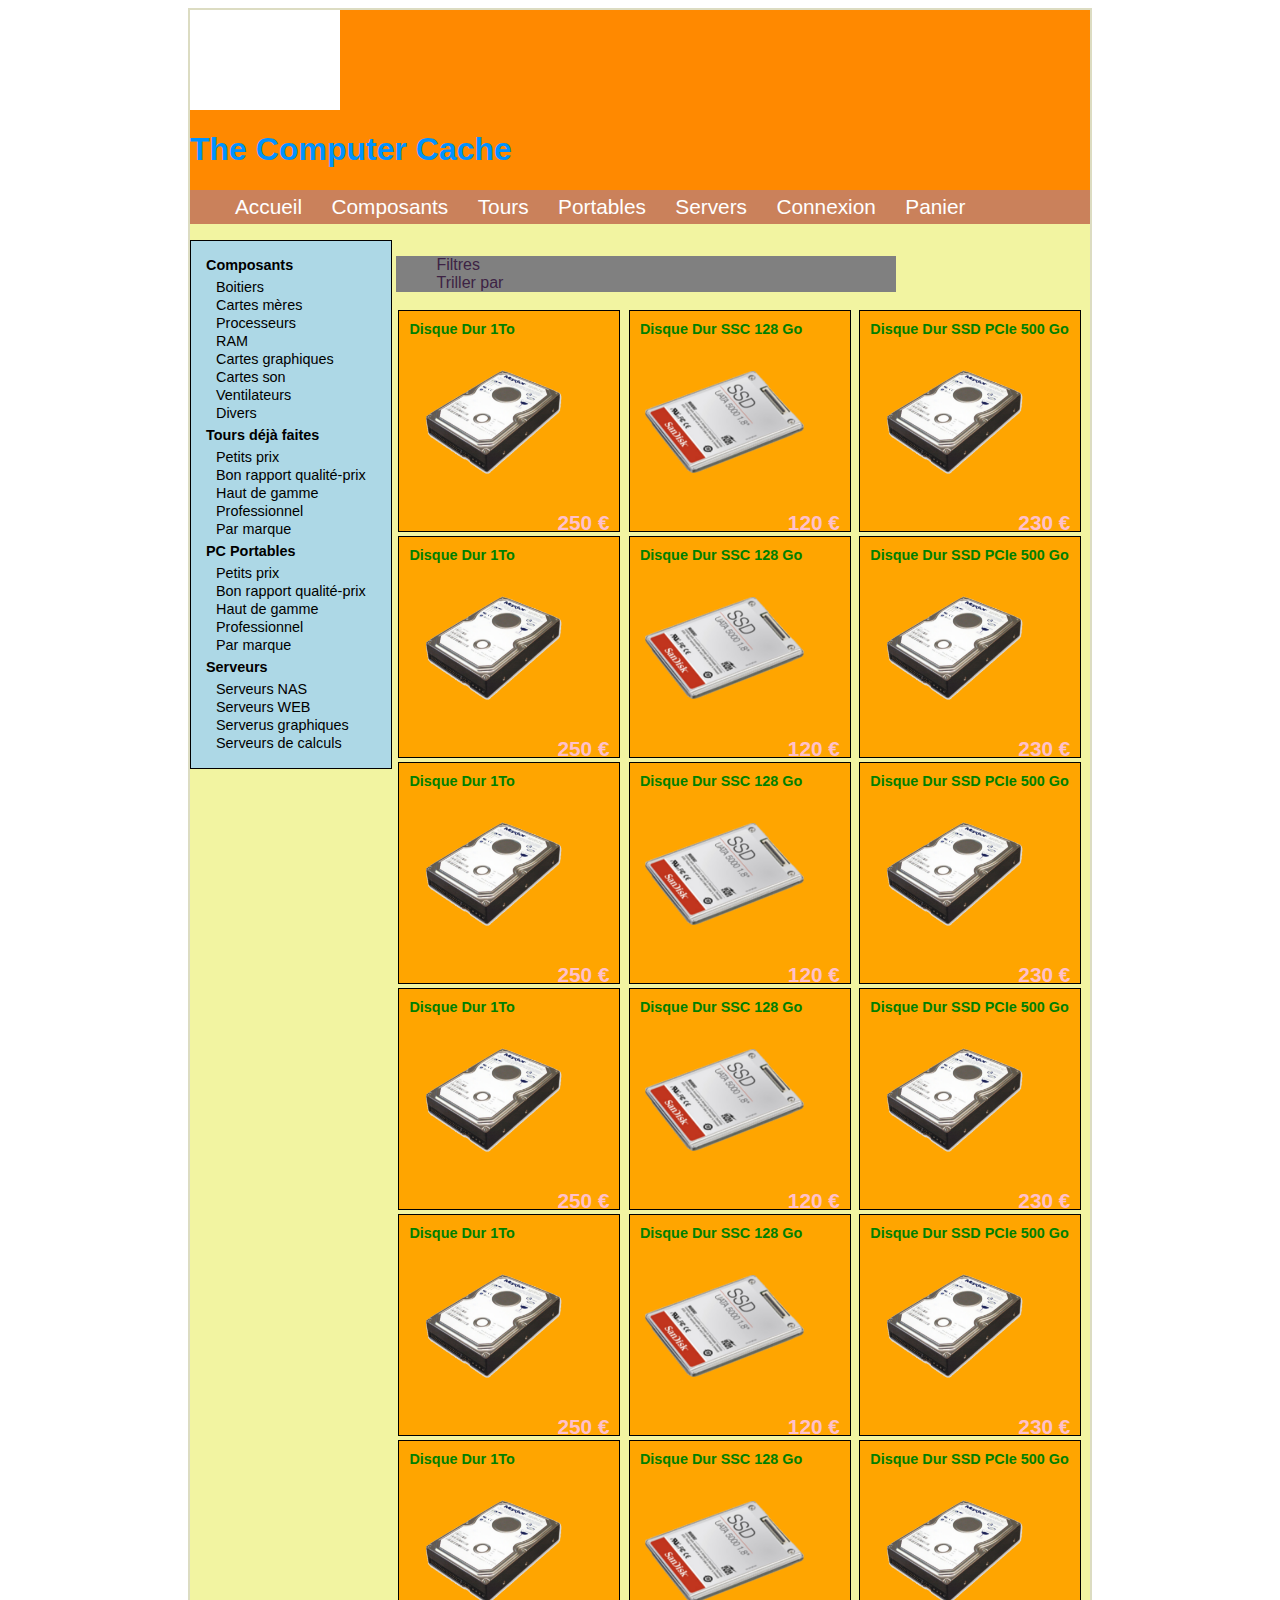
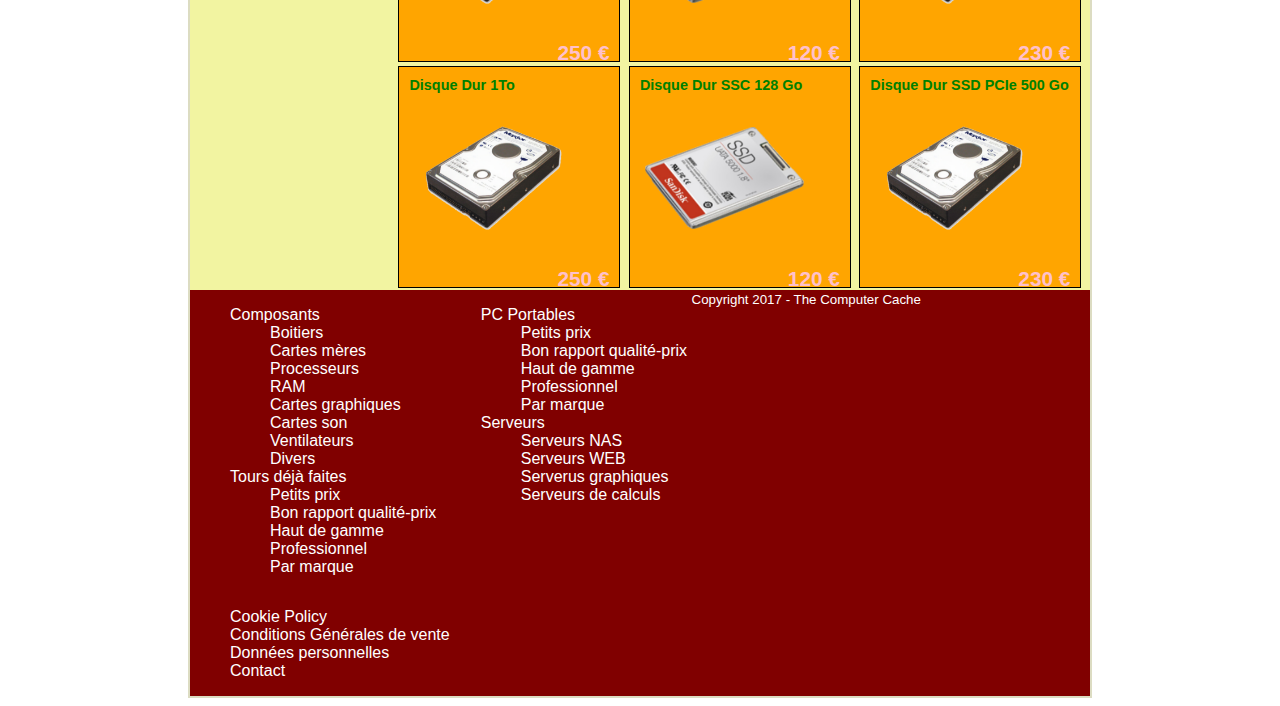
==== commit 51995a35: "Fix bogues in HTML's documents" ====
--- a/index.html
+++ b/index.html
@@ -37,7 +37,7 @@
 		</ul>
 	</nav>
 </header>
-	<aside>
+
 
 <div id="body">
 	<!--
@@ -45,6 +45,7 @@
 # 				NAVIGATION SECONDAIRE					 #
 ##########################################################
 -->
+	<aside>
 		<nav id="secondary">
 		    <ul>
 		        <li><h2>Composants</h2>
@@ -266,9 +267,10 @@
 			<p>230 €</p>
 			<div class="image-article"></div>
 		</article>
+	</section>
  </div>
 
-
+</div> <!-- End BODY -->
  
 <!--
 ##########################################################
@@ -276,9 +278,8 @@
 ##########################################################
 -->
  <footer>
- <small>
- 	<div id="sitemap">
- 		<div>
+ 	<div id="sitemape">
+ 	
  			  <ul>
 		        <li>Composants
 					<ul>
@@ -303,9 +304,11 @@
 			    	</ul>
 		     	</li>
 		     </ul>
-		</div>
-<!-- ########################################################## -->
-		<div>
+		
+	</div>
+<!-- ########################################################## -->
+	<div>
+		
 			<ul>
 
 		        <li>PC Portables
@@ -327,17 +330,21 @@
 		    		</ul>
 		     	</li>
 		    </ul>
+		
+	</div>
+	<div id="copyright">
+		<small>Copyright 2017 - The Computer Cache</small>
 		</div>
-	<div id="copyright">Copyright 2017 - The Computer Cache</div>
-	<div id="legal"><ul>
-						<li><a href="#">Cookie Policy</a></li>
-						<li><a href="#">Conditions Générales de vente</a></li>
-						<li><a href="#">Données personnelles</a></li>
-						<li><a href="#">Contact</a></li>
-
-					</ul>
+	<div id="legal">
+		
+			<ul>
+				<li><a href="#">Cookie Policy</a></li>
+				<li><a href="#">Conditions Générales de vente</a></li>
+				<li><a href="#">Données personnelles</a></li>
+				<li><a href="#">Contact</a></li>
+			</ul>
+		
 	</div>
-</small>
 </footer>
   
 </main>
--- a/style.css
+++ b/style.css
@@ -174,6 +174,24 @@
  	width: 170px;
  }
 
+#produit {
+	float: left;
+
+	border: black solid 3px;
+	 margin: 10px;
+}
+
+#produit img {
+	width: 300px;
+}
+
+#prix {
+	color: pink;
+	font-weight: bold;
+	font-size: 2em;
+
+}
+
 
 /*
 ##########################################################
@@ -190,13 +208,13 @@
 
 }
 
-small div {
+footer div {
 		display: inline-block;
 		vertical-align: top;
 
 }
 
-small div ul {
+footer div ul {
 	list-style-type: none;
 }
 
